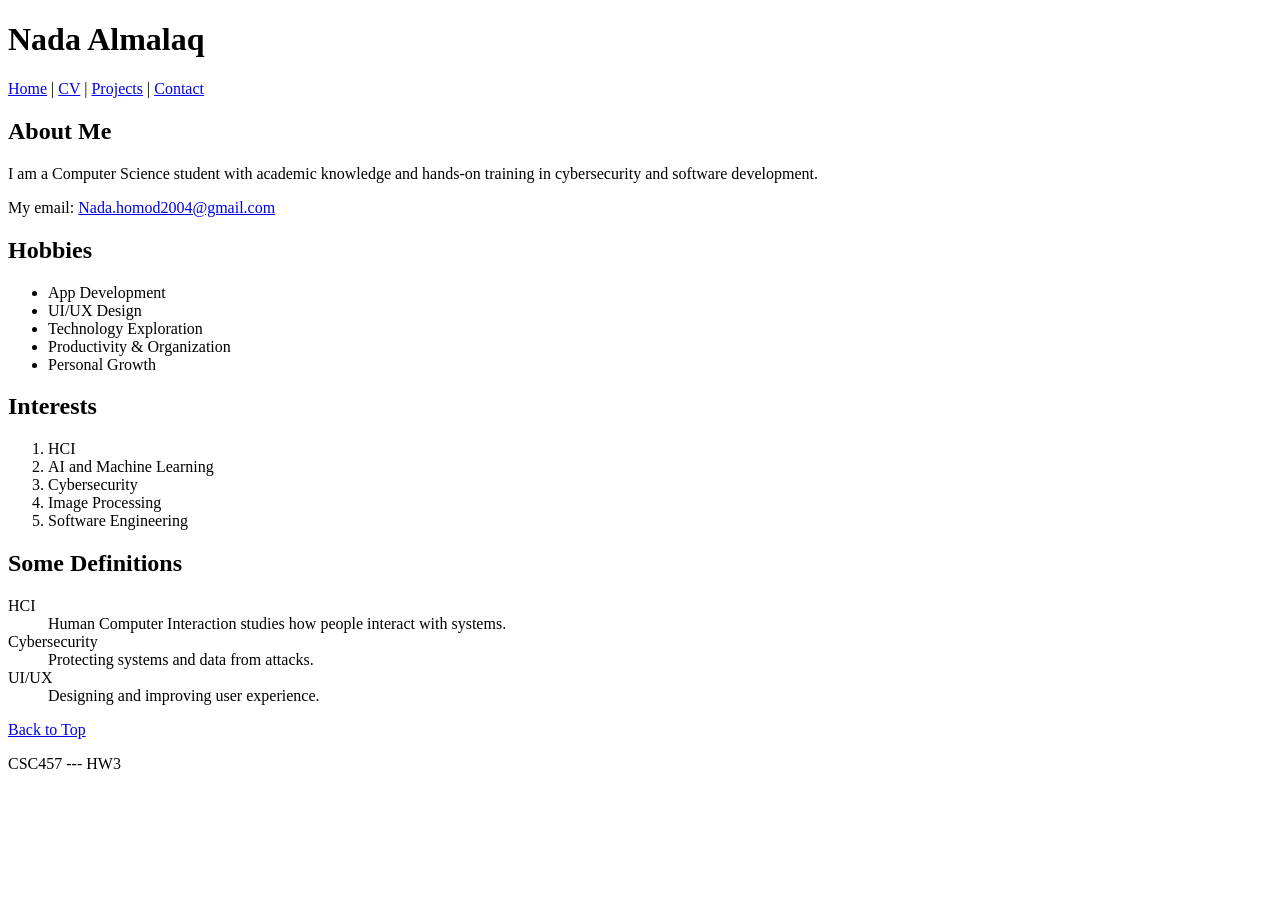
==== index.html @ 0fd6feca "Update index.html" ====
<!DOCTYPE html>
<html>
<head>
<meta charset="utf-8">
<title>HW3 - Home</title>
<link rel="stylesheet" href="styles.css">
</head>

<body>

<header id="top">

  
  <h1 id="pageTitle">Nada Almalaq</h1>


    <nav role="navigation"aria-label="Main Navigation" >
     <a href="index.html">Home</a> |
     <a href="cv.html">CV</a> |
     <a href="projects.html">Projects</a> |
     <a href="contact.html">Contact</a>
   </nav>



    
</header>

<main>

  <section id="intro">
    <h2>About Me</h2>
    <p> I am a <span class="highlight">Computer Science</span> student with academic knowledge and hands-on training in cybersecurity and software development. </p>
    <p>My email: <a href="mailto:Nada.homod2004@gmail.com">Nada.homod2004@gmail.com</a></p>
 
  </section>

 <section>
     <h2>Hobbies</h2>
     <ul>
    <li>App Development</li>
    <li>UI/UX Design</li>
    <li>Technology Exploration</li>
    <li>Productivity & Organization</li>
    <li>Personal Growth</li>
     </ul>
 </section>
 
 <section>
  <h2>Interests</h2>
    <ol>
        <li>HCI</li>
        <li>AI and Machine Learning</li>
        <li>Cybersecurity</li>
        <li>Image Processing</li>
        <li>Software Engineering</li>
      </ol>
 </section>

 <section>
    <h2>Some Definitions</h2>
    
  <dl>

       <dt>HCI</dt>
    <dd>Human Computer Interaction studies how people interact with systems.</dd>

    <dt>Cybersecurity</dt>
    <dd>Protecting systems and data from attacks.</dd>

    <dt>UI/UX</dt>
    <dd>Designing and improving user experience.</dd>
   </dl>
  </section>

<p><a href="#top">Back to Top</a></p>
</main>

<footer>
    <p>CSC457 --- HW3</p>
</footer>
</body>
</html>
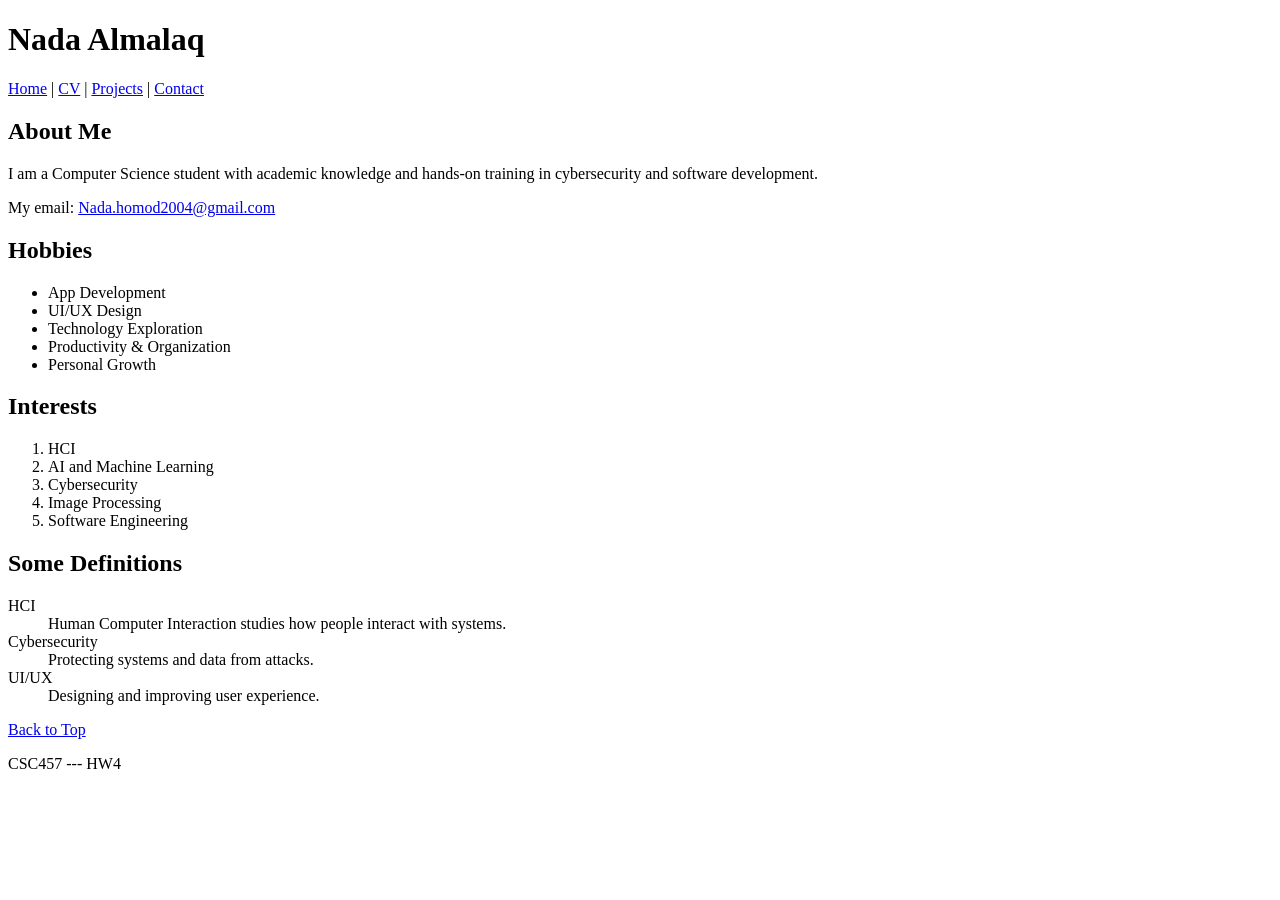
==== commit 99d459d7: "Update index.html" ====
--- a/index.html
+++ b/index.html
@@ -2,7 +2,7 @@
 <html>
 <head>
 <meta charset="utf-8">
-<title>HW3 - Home</title>
+<title>HW4 - Home</title>
 <link rel="stylesheet" href="styles.css">
 </head>
 
@@ -77,7 +77,7 @@
 </main>
 
 <footer>
-    <p>CSC457 --- HW3</p>
+    <p>CSC457 --- HW4</p>
 </footer>
 </body>
 </html>
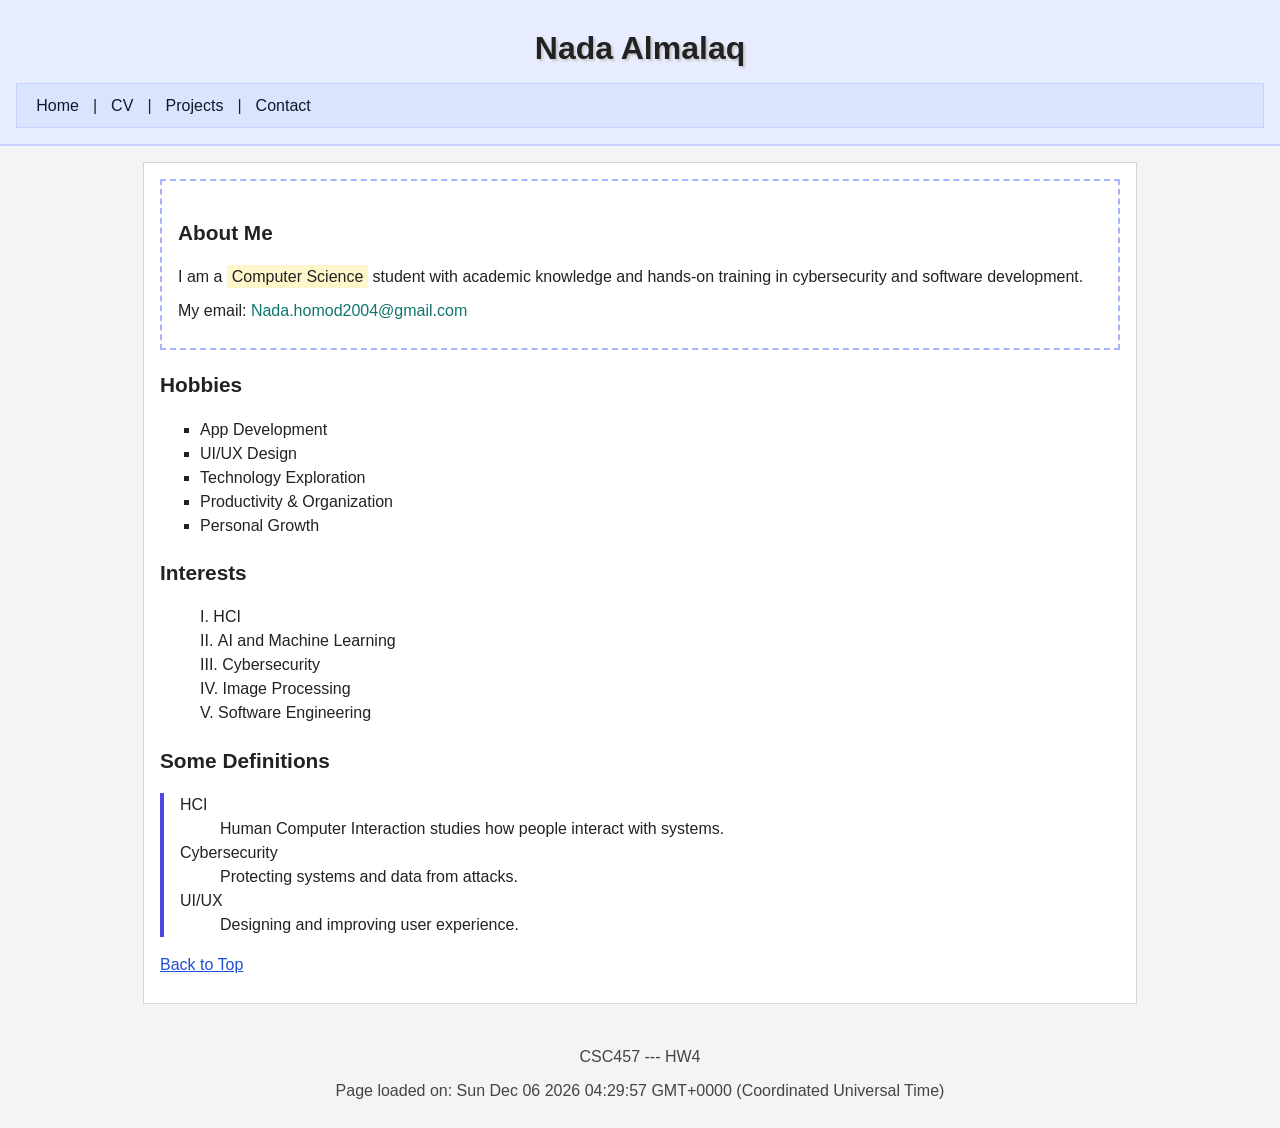
==== commit bcca9be6: "Update index.html" ====
--- a/index.html
+++ b/index.html
@@ -79,5 +79,6 @@
 <footer>
     <p>CSC457 --- HW4</p>
 </footer>
+<script src="scripts.js"></script>
 </body>
 </html>
--- a/styles.css
+++ b/styles.css
@@ -0,0 +1,110 @@
+
+body{
+  font-family: Arial, Verdana, sans-serif;  
+  background-color: #f3f4f6;
+  color: #222;
+  margin: 0;
+  line-height: 1.5;}
+header{ background-color: #e7ecff;
+  padding: 1rem;
+  border-bottom: 2px solid #c9d2ff;   }
+h1{
+   
+  font-size: 2rem;
+  font-weight: bold;
+  text-align: center;
+  text-shadow: 0.12rem 0.12rem 0.15rem #c7c7c7;
+  margin: 0.5rem 0;
+   
+  }
+h2{
+  font-size: 1.3rem;
+  margin-top: 1.2rem;
+  text-transform: capitalize;   }
+
+p{font-size: 1rem;
+  margin: 0.6rem 0;}
+
+
+
+main{
+  background-color: #ffffff;
+  width: 90%;
+  max-width: 60rem;
+  margin: 1rem auto;
+  padding: 1rem;
+  border: 1px solid #d6d6d6;}
+ul{
+  list-style-type: square;
+  list-style-position: outside;}
+ol{ list-style-type: upper-roman;
+  list-style-position: inside;
+
+  }
+dl{
+  border-left: 0.3rem solid #4f46e5;
+ padding-left: 1rem;}
+
+a{
+ color: #1d4ed8;
+  text-decoration: underline;
+}
+
+
+
+nav{
+  background-color: #dbe4ff;
+  padding: 0.6rem;
+ margin-top: 0.7rem;
+  border: 1px solid #c5d2ff;}
+nav a{
+  text-decoration: none;
+  color: #111827;
+  padding: 0.3rem 0.6rem;}
+nav a:hover{background-color: #c7d2fe;}
+
+.card{
+  border: 1px solid #d6d6d6;
+  padding: 1rem;
+  margin: 1rem 0;}
+
+.highlight{
+  background-color: #fff7cc;
+  padding: 0.2rem 0.3rem;
+}
+
+.small-img{
+  
+  width: 40%;
+  
+}
+
+
+
+#intro{
+  border: 2px dashed #a5b4fc;
+  padding: 1rem;}
+
+
+
+
+#intro a{
+  color: #0f766e;
+  text-decoration: none;}
+
+figure{margin: 0.8rem 0;}
+
+img{
+   width: 100%;
+  max-width: 38rem;
+   
+  border: 1px solid #ccc;
+}
+footer{
+  text-align: center;
+  padding: 1rem;
+color: #444;
+  font-size: 0.95rem;}
+@media (max-width: 35rem){
+  h1{ font-size: 1.6rem; }
+  main{ width: 94%; } }
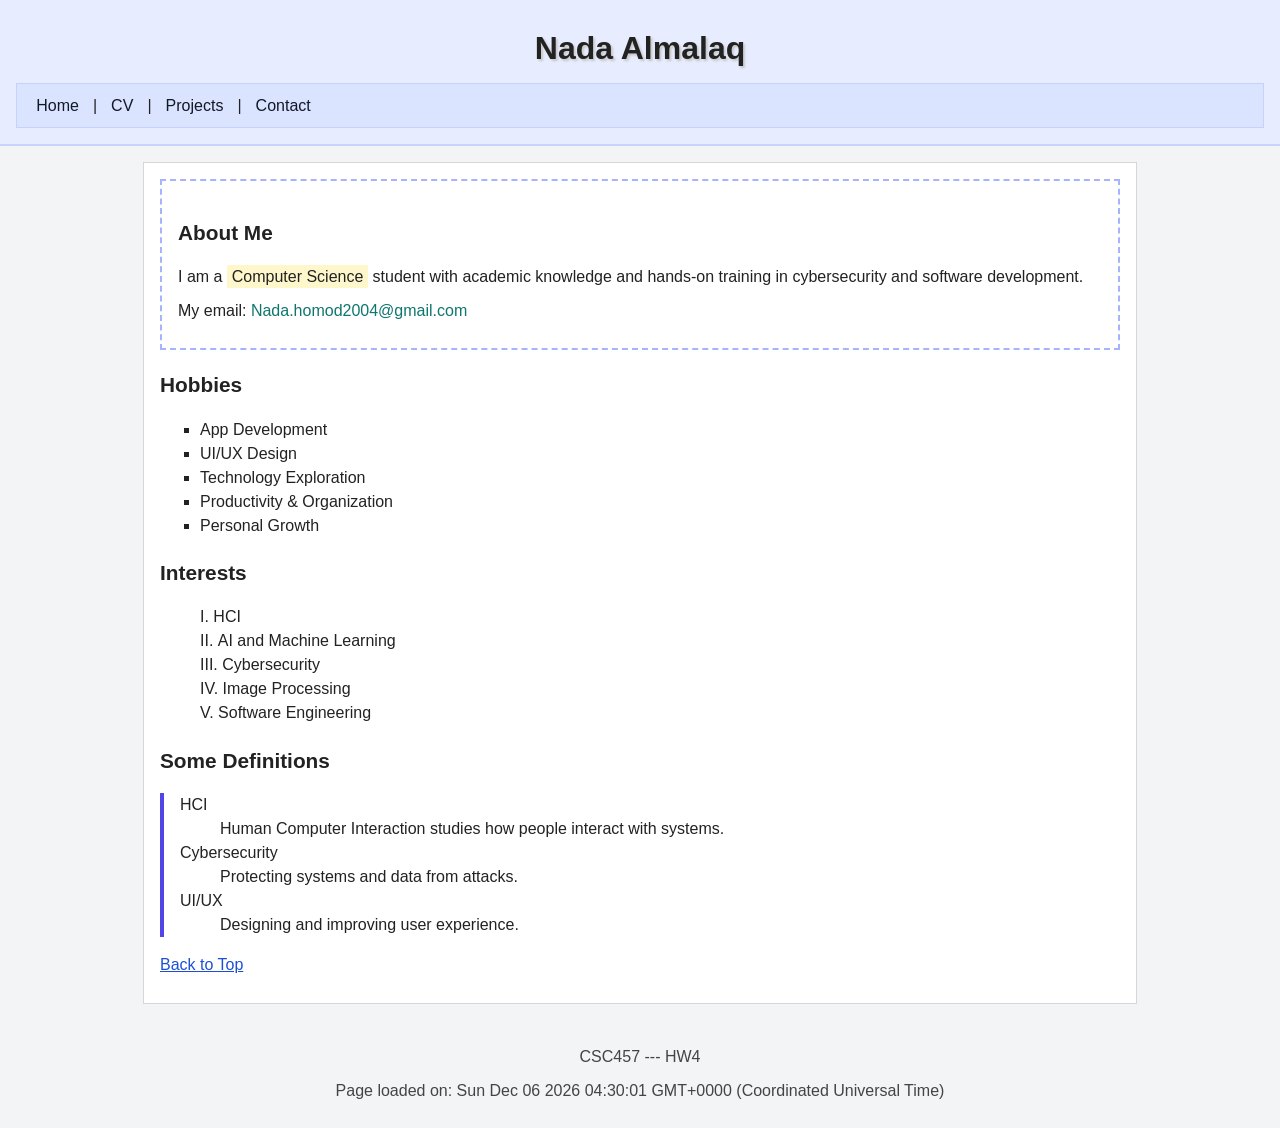
==== commit 03890f94: "Update index.html" ====
--- a/index.html
+++ b/index.html
@@ -6,8 +6,7 @@
 <link rel="stylesheet" href="styles.css">
 </head>
 
-<body>
-
+<body id="home">
 <header id="top">
 
   
